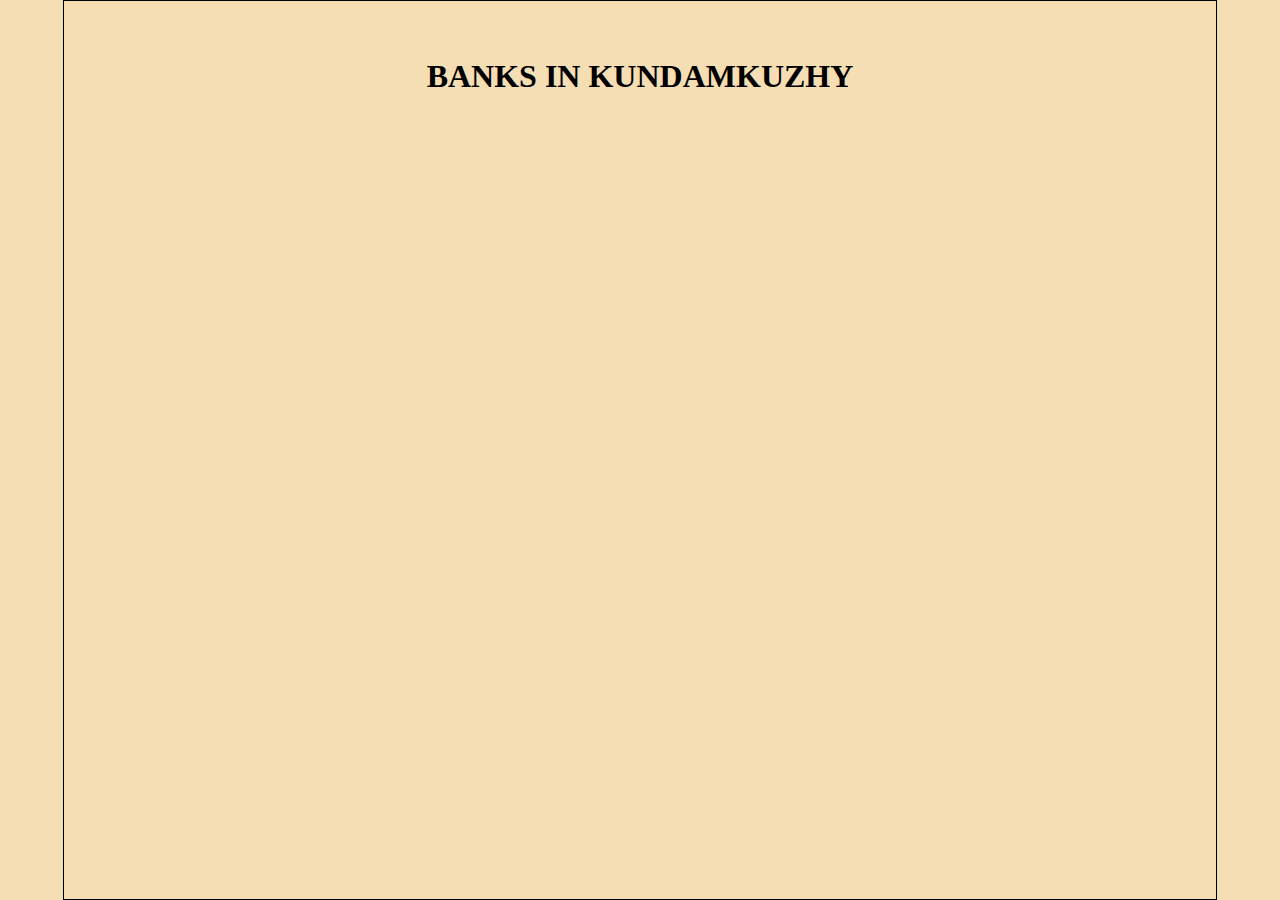
==== bank.html @ 45137e23 "Update bank.html" ====
<! DOCTYPE html>
<html>
<head>
<title>
   Bank
</title>
</head>
<body style="width:90%;margin:auto;border:1px solid;background:#F5DEB3">
<br/><br/>
<center>
  <h1><b>BANKS IN KUNDAMKUZHY</b></h1>
</center>
</body>
</html>
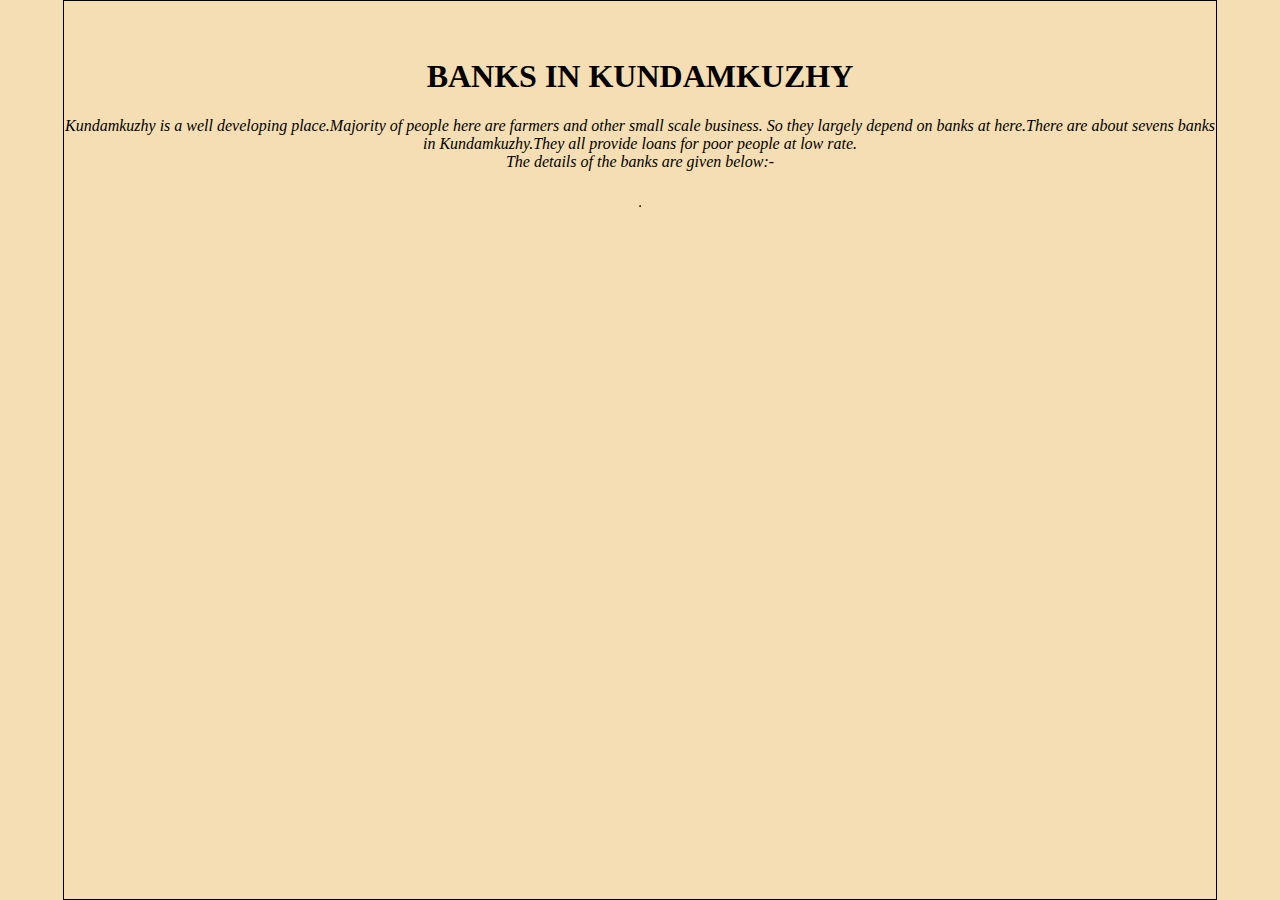
==== commit 88eeb855: "Update bank.html" ====
--- a/bank.html
+++ b/bank.html
@@ -9,6 +9,15 @@
 <br/><br/>
 <center>
   <h1><b>BANKS IN KUNDAMKUZHY</b></h1>
+<p><i>Kundamkuzhy is a well developing place.Majority of people here are farmers and other small scale business. 
+      So they largely depend on banks at here.There are about sevens banks in Kundamkuzhy.They all provide loans for 
+      poor people at low rate. <br/>
+      The details of the banks are given below:-
+      </i></p>
+      <br/>
+<table border="1" cellpadding="10" cellspacing="5" bgcolor="#B0C4DE" width:"85%">
+
+</table>
 </center>
 </body>
 </html>
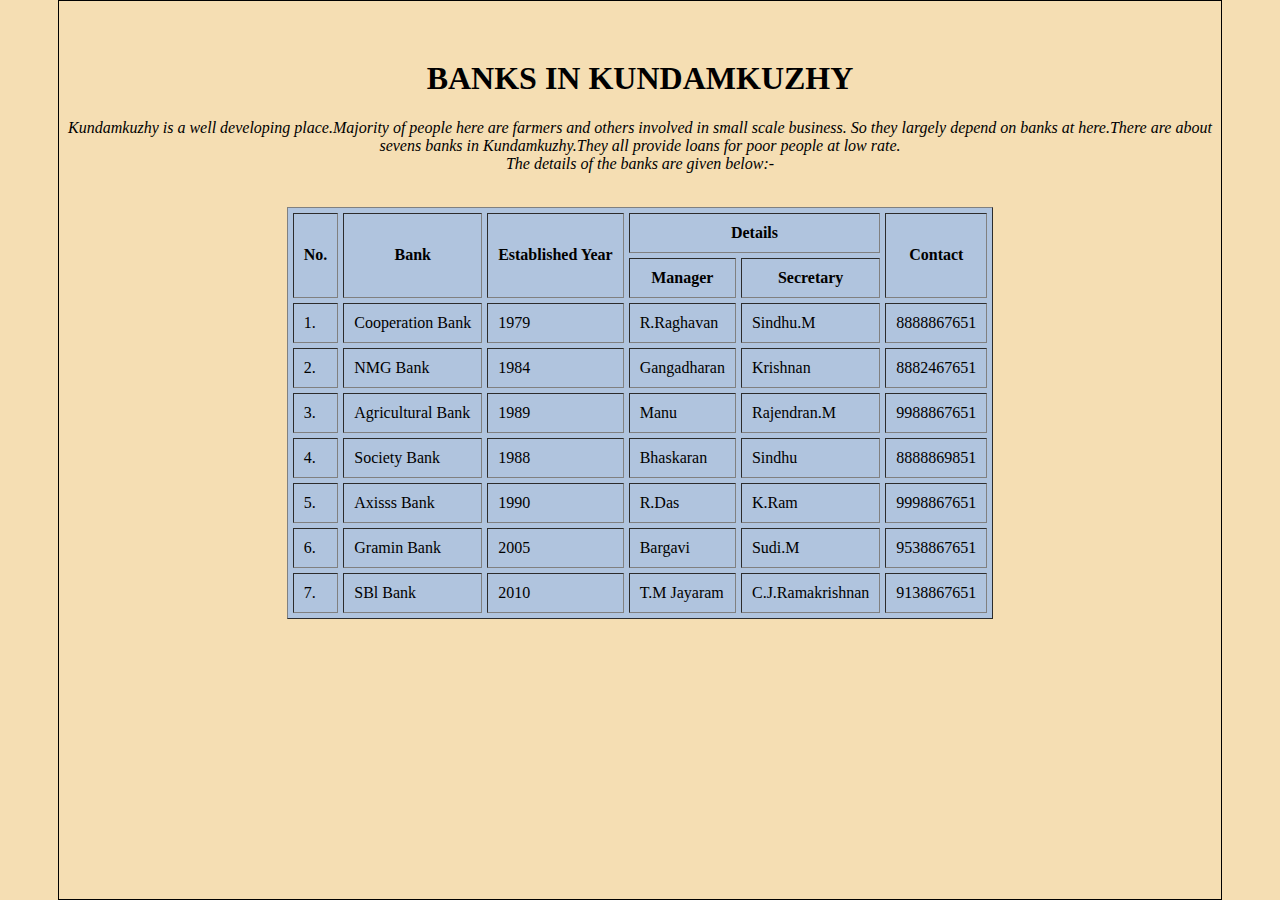
==== commit 0f7bc335: "Update bank.html" ====
--- a/bank.html
+++ b/bank.html
@@ -5,18 +5,84 @@
    Bank
 </title>
 </head>
-<body style="width:90%;margin:auto;border:1px solid;background:#F5DEB3">
+<body style="width:90%;margin:auto;border:1px solid;background:#F5DEB3;padding:2px 5px">
 <br/><br/>
 <center>
   <h1><b>BANKS IN KUNDAMKUZHY</b></h1>
-<p><i>Kundamkuzhy is a well developing place.Majority of people here are farmers and other small scale business. 
+<p><i>Kundamkuzhy is a well developing place.Majority of people here are farmers and others involved in small scale business. 
       So they largely depend on banks at here.There are about sevens banks in Kundamkuzhy.They all provide loans for 
       poor people at low rate. <br/>
       The details of the banks are given below:-
       </i></p>
       <br/>
 <table border="1" cellpadding="10" cellspacing="5" bgcolor="#B0C4DE" width:"85%">
-
+  <tr>
+    <th rowspan="2">No.</th>
+    <th rowspan="2">Bank</th>
+    <th rowspan="2">Established Year</th>
+    <th colspan="2">Details</th>
+    <th rowspan="2">Contact</th>
+  </tr>
+  <tr>
+    <th>Manager</th>
+    <th>Secretary</th>
+  </tr>
+  <tr>
+    <td>1.</td>
+    <td>Cooperation Bank</td>
+    <td>1979</td>
+    <td>R.Raghavan</td>
+    <td>Sindhu.M</td>
+    <td>8888867651</td>
+  </tr>
+  <tr>
+    <td>2.</td>
+    <td>NMG Bank</td>
+    <td>1984</td>
+    <td>Gangadharan</td>
+    <td>Krishnan</td>
+    <td>8882467651</td>
+  </tr>
+  <tr>
+    <td>3.</td>
+    <td>Agricultural Bank</td>
+    <td>1989</td>
+    <td>Manu</td>
+    <td>Rajendran.M</td>
+    <td>9988867651</td>
+  </tr>
+  <tr>
+    <td>4.</td>
+    <td>Society Bank</td>
+    <td>1988</td>
+    <td>Bhaskaran</td>
+    <td>Sindhu</td>
+    <td>8888869851</td>
+  </tr>
+  <tr>
+    <td>5.</td>
+    <td>Axisss Bank</td>
+    <td>1990</td>
+    <td>R.Das</td>
+    <td>K.Ram</td>
+    <td>9998867651</td>
+  </tr>
+  <tr>
+    <td>6.</td>
+    <td>Gramin Bank</td>
+    <td>2005</td>
+    <td>Bargavi</td>
+    <td>Sudi.M</td>
+    <td>9538867651</td>
+  </tr>
+  <tr>
+    <td>7.</td>
+    <td>SBl Bank</td>
+    <td>2010</td>
+    <td>T.M Jayaram</td>
+    <td>C.J.Ramakrishnan</td>
+    <td>9138867651</td>
+  </tr>
 </table>
 </center>
 </body>
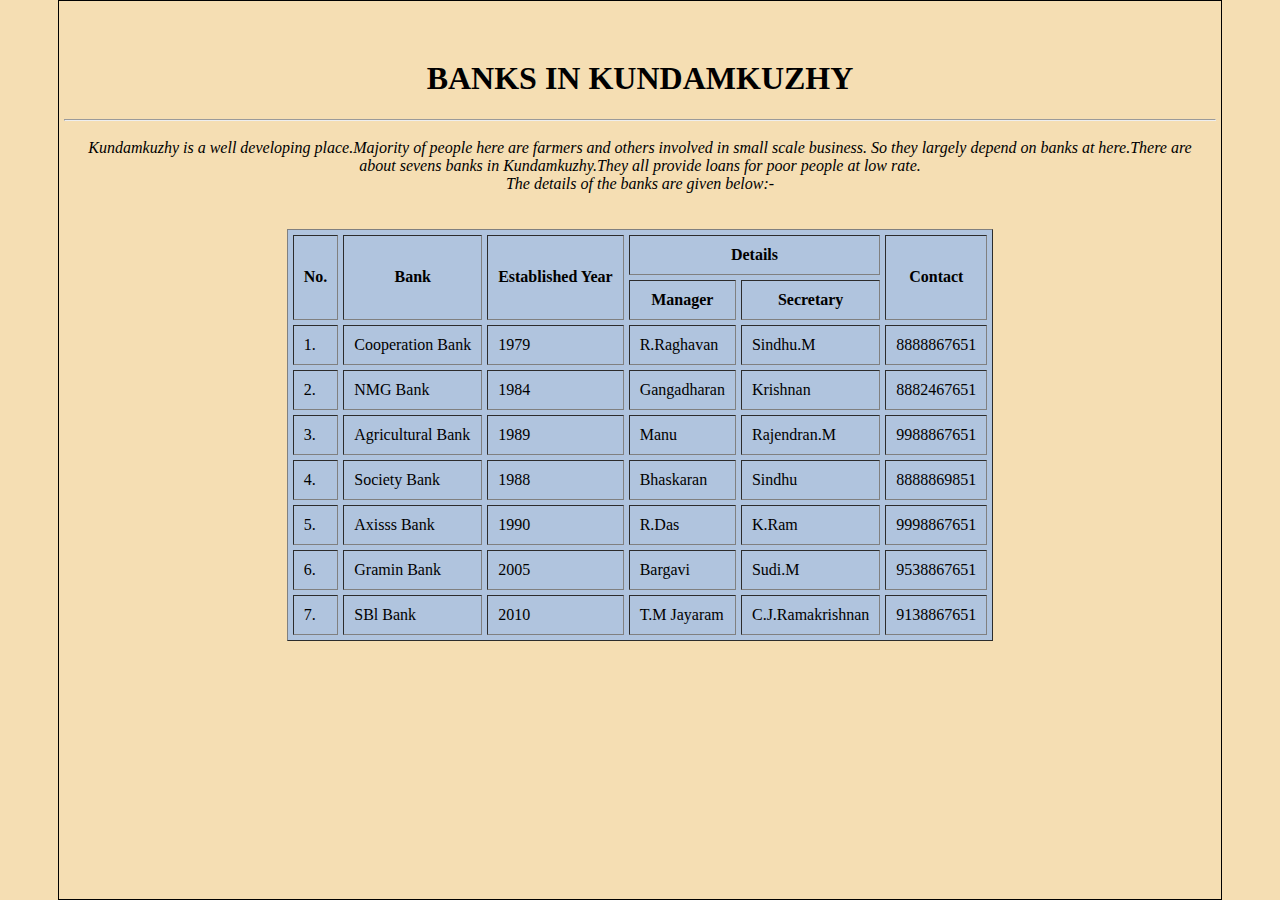
==== commit b8b00746: "Update bank.html" ====
--- a/bank.html
+++ b/bank.html
@@ -9,7 +9,8 @@
 <br/><br/>
 <center>
   <h1><b>BANKS IN KUNDAMKUZHY</b></h1>
-<p><i>Kundamkuzhy is a well developing place.Majority of people here are farmers and others involved in small scale business. 
+  <hr/>
+<p style="padding:2px 5px"><i>Kundamkuzhy is a well developing place.Majority of people here are farmers and others involved in small scale business. 
       So they largely depend on banks at here.There are about sevens banks in Kundamkuzhy.They all provide loans for 
       poor people at low rate. <br/>
       The details of the banks are given below:-
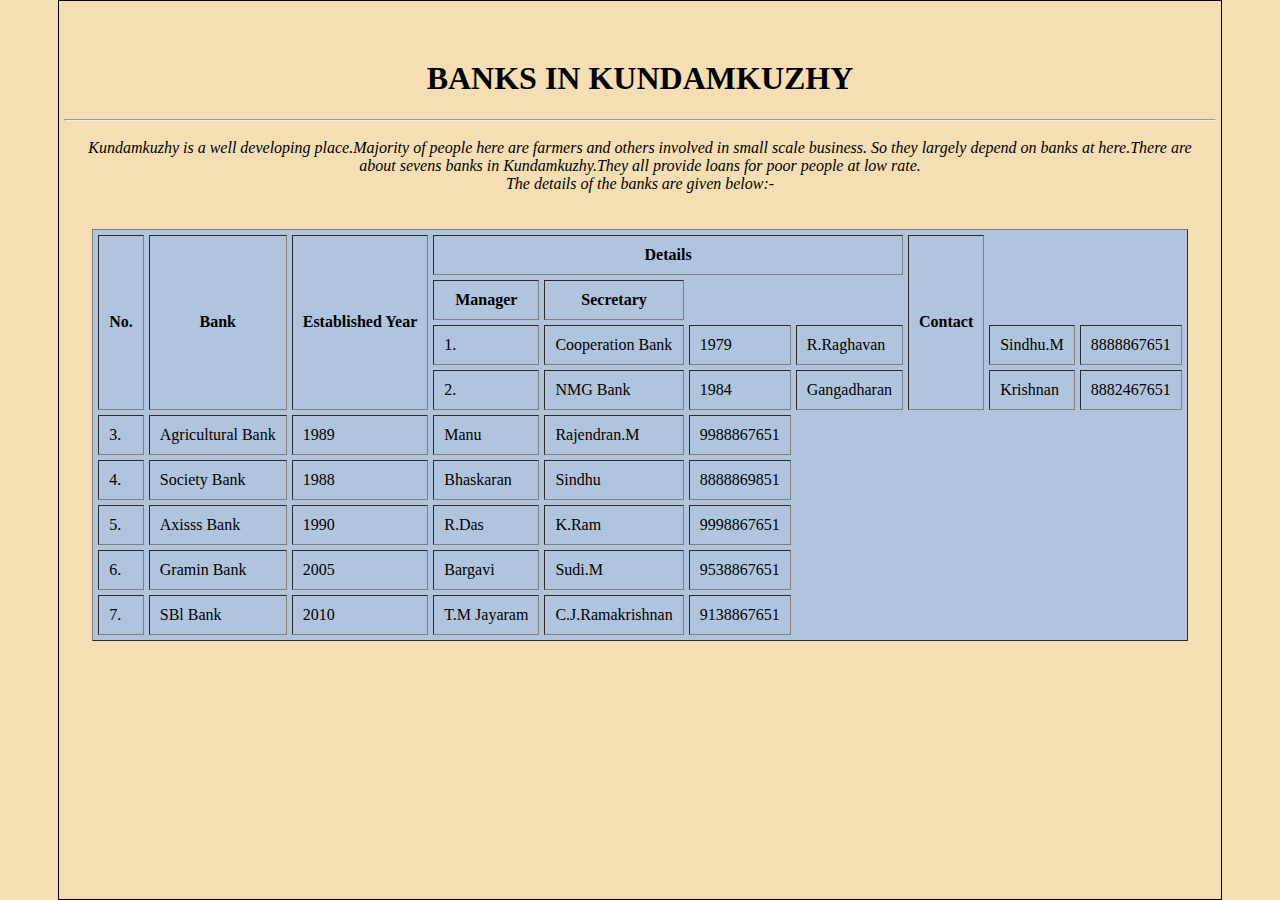
==== commit 79e93e6a: "Update bank.html" ====
--- a/bank.html
+++ b/bank.html
@@ -18,11 +18,11 @@
       <br/>
 <table border="1" cellpadding="10" cellspacing="5" bgcolor="#B0C4DE" width:"85%">
   <tr>
-    <th rowspan="2">No.</th>
-    <th rowspan="2">Bank</th>
-    <th rowspan="2">Established Year</th>
-    <th colspan="2">Details</th>
-    <th rowspan="2">Contact</th>
+    <th rowspan="4">No.</th>
+    <th rowspan="4">Bank</th>
+    <th rowspan="4">Established Year</th>
+    <th colspan="4">Details</th>
+    <th rowspan="4">Contact</th>
   </tr>
   <tr>
     <th>Manager</th>
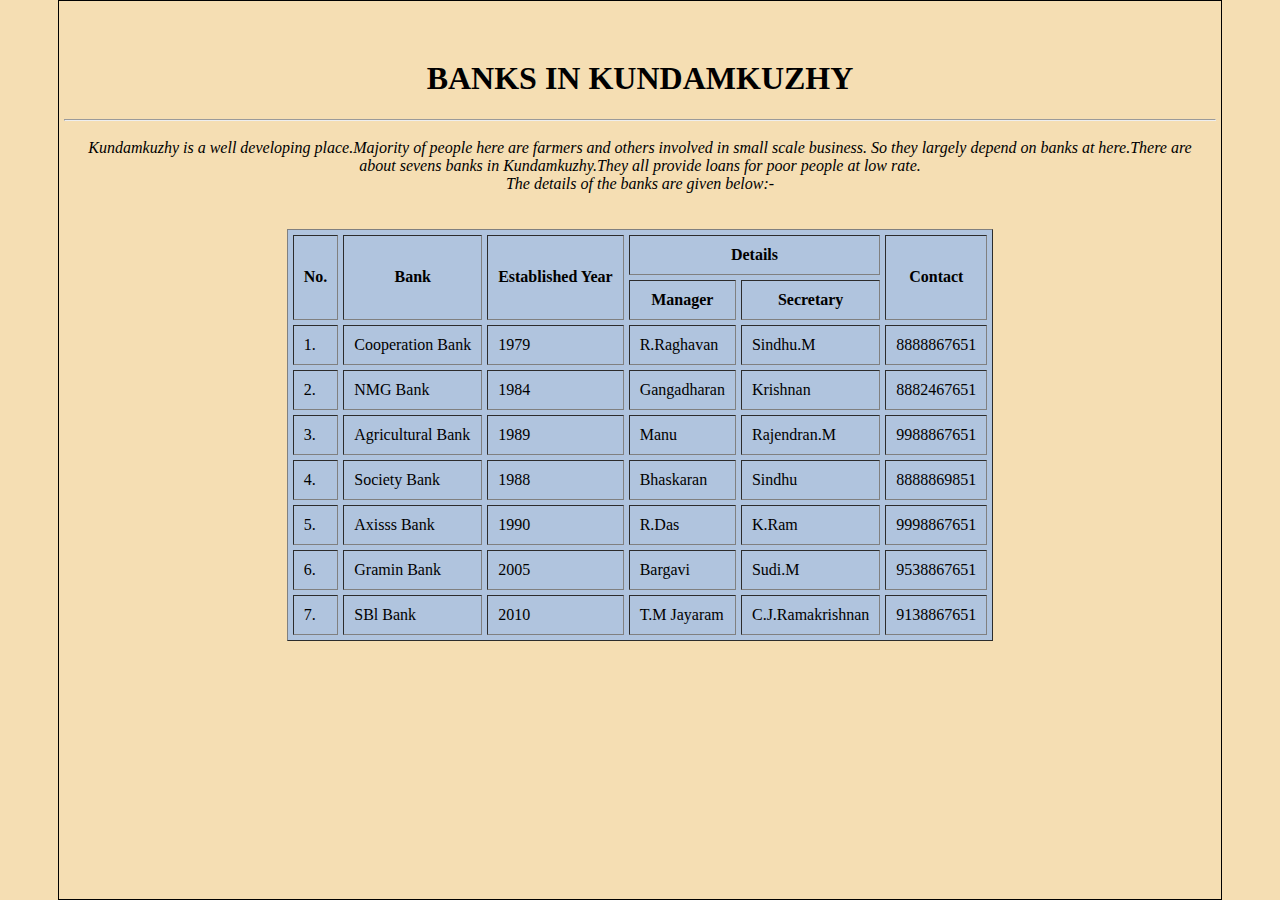
==== commit 5297759d: "Update bank.html" ====
--- a/bank.html
+++ b/bank.html
@@ -18,11 +18,11 @@
       <br/>
 <table border="1" cellpadding="10" cellspacing="5" bgcolor="#B0C4DE" width:"85%">
   <tr>
-    <th rowspan="4">No.</th>
-    <th rowspan="4">Bank</th>
-    <th rowspan="4">Established Year</th>
-    <th colspan="4">Details</th>
-    <th rowspan="4">Contact</th>
+    <th rowspan="2">No.</th>
+    <th rowspan="2">Bank</th>
+    <th rowspan="2">Established Year</th>
+    <th colspan="2">Details</th>
+    <th rowspan="2">Contact</th>
   </tr>
   <tr>
     <th>Manager</th>
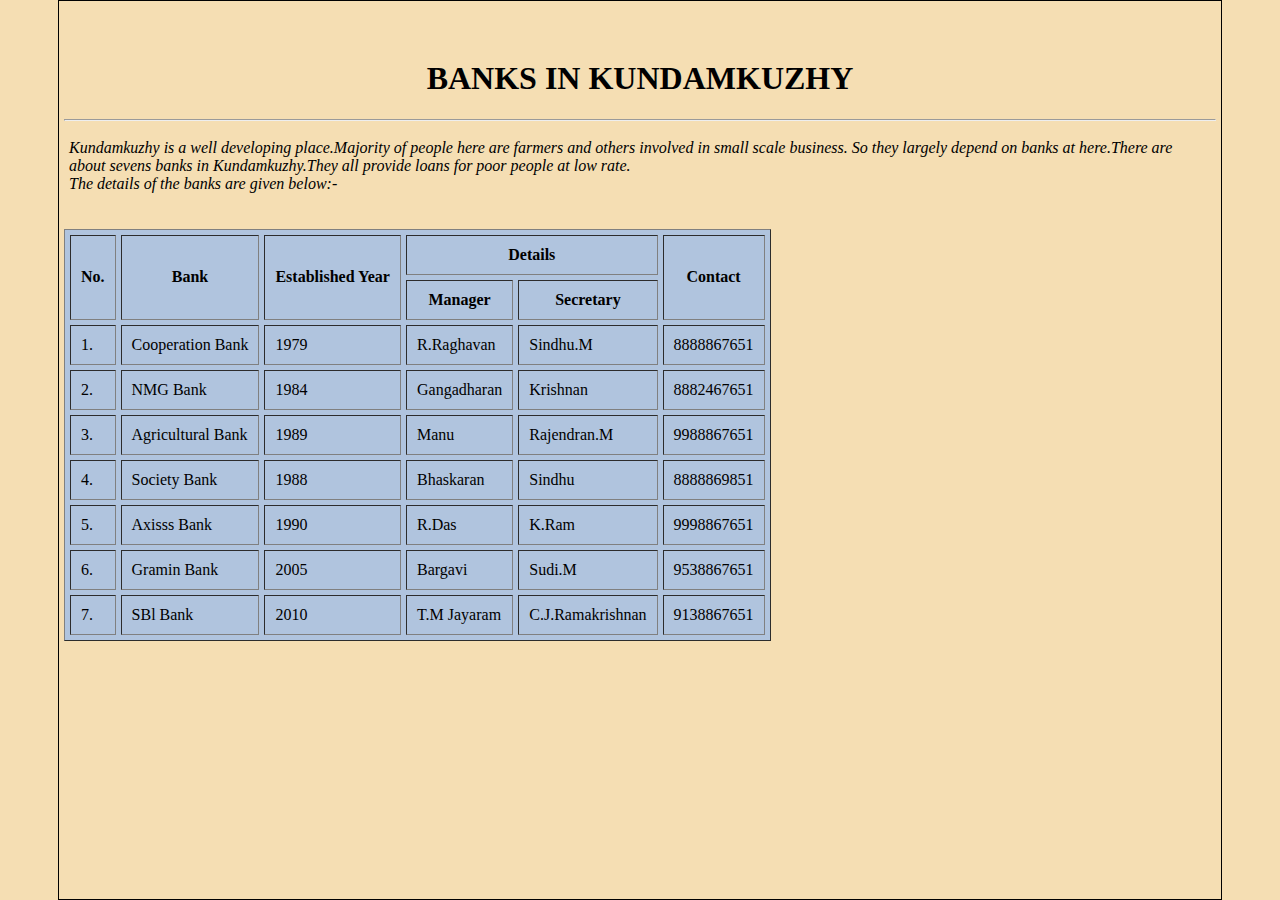
==== commit 9b6cd6fc: "Update bank.html" ====
--- a/bank.html
+++ b/bank.html
@@ -9,6 +9,7 @@
 <br/><br/>
 <center>
   <h1><b>BANKS IN KUNDAMKUZHY</b></h1>
+</center>
   <hr/>
 <p style="padding:2px 5px"><i>Kundamkuzhy is a well developing place.Majority of people here are farmers and others involved in small scale business. 
       So they largely depend on banks at here.There are about sevens banks in Kundamkuzhy.They all provide loans for 
@@ -85,6 +86,5 @@
     <td>9138867651</td>
   </tr>
 </table>
-</center>
 </body>
 </html>
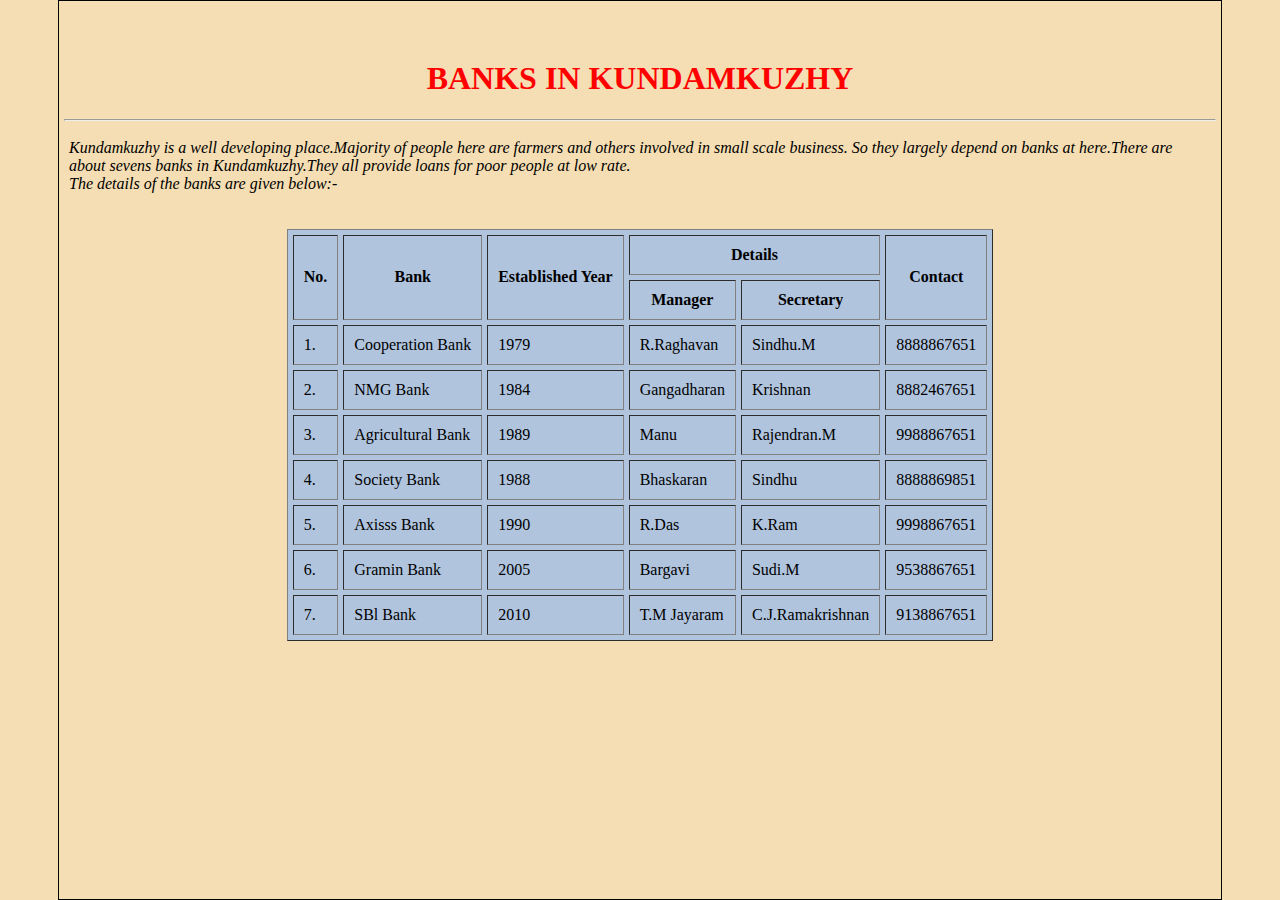
==== commit 23f05ea9: "Update bank.html" ====
--- a/bank.html
+++ b/bank.html
@@ -8,7 +8,7 @@
 <body style="width:90%;margin:auto;border:1px solid;background:#F5DEB3;padding:2px 5px">
 <br/><br/>
 <center>
-  <h1><b>BANKS IN KUNDAMKUZHY</b></h1>
+  <h1 style="color:red"><b>BANKS IN KUNDAMKUZHY</b></h1>
 </center>
   <hr/>
 <p style="padding:2px 5px"><i>Kundamkuzhy is a well developing place.Majority of people here are farmers and others involved in small scale business. 
@@ -17,6 +17,7 @@
       The details of the banks are given below:-
       </i></p>
       <br/>
+<center>
 <table border="1" cellpadding="10" cellspacing="5" bgcolor="#B0C4DE" width:"85%">
   <tr>
     <th rowspan="2">No.</th>
@@ -86,5 +87,6 @@
     <td>9138867651</td>
   </tr>
 </table>
+</center>
 </body>
 </html>
